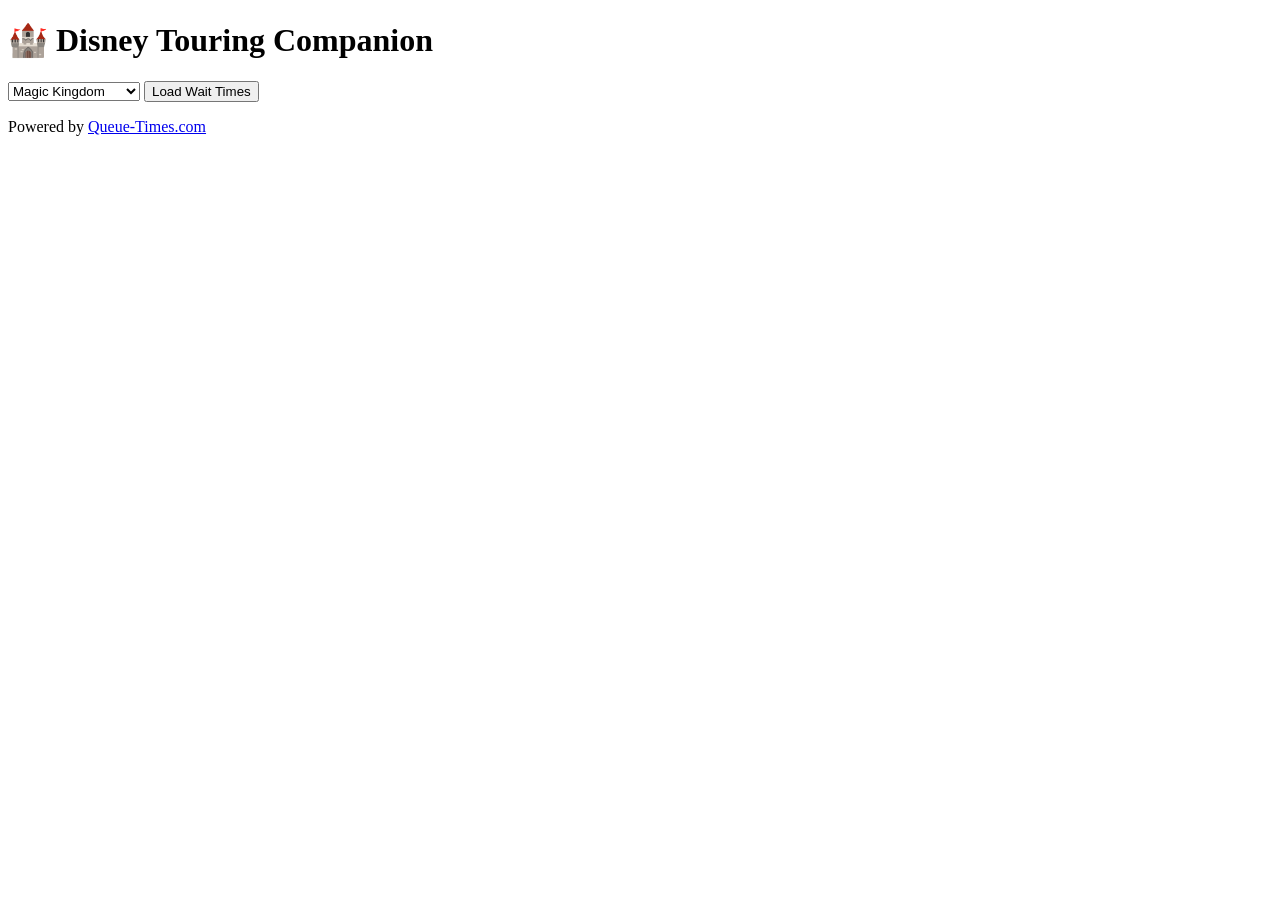
==== frontend/index.html @ 80516840 "Front end starter" ====
<!DOCTYPE html>
<html lang="en">

<head>
    <meta charset="UTF-8">
    <title>Disney Touring Companion</title>

    <link rel="stylesheet" href="style.css">
</head>

<body>

    <h1>🏰 Disney Touring Companion</h1>

    <select id="parkSelect">
        <option value="6">Magic Kingdom</option>
        <option value="5">EPCOT</option>
        <option value="7">Hollywood Studios</option>
        <option value="8">Animal Kingdom</option>
    </select>

    <button id="loadButton">
        Load Wait Times
    </button>

    <div id="rides"></div>

    <p class="credit">
        Powered by
        <a href="https://queue-times.com/en-US" target="_blank">
            Queue-Times.com
        </a>
    </p>

    <script src="script.js"></script>

</body>

</html>
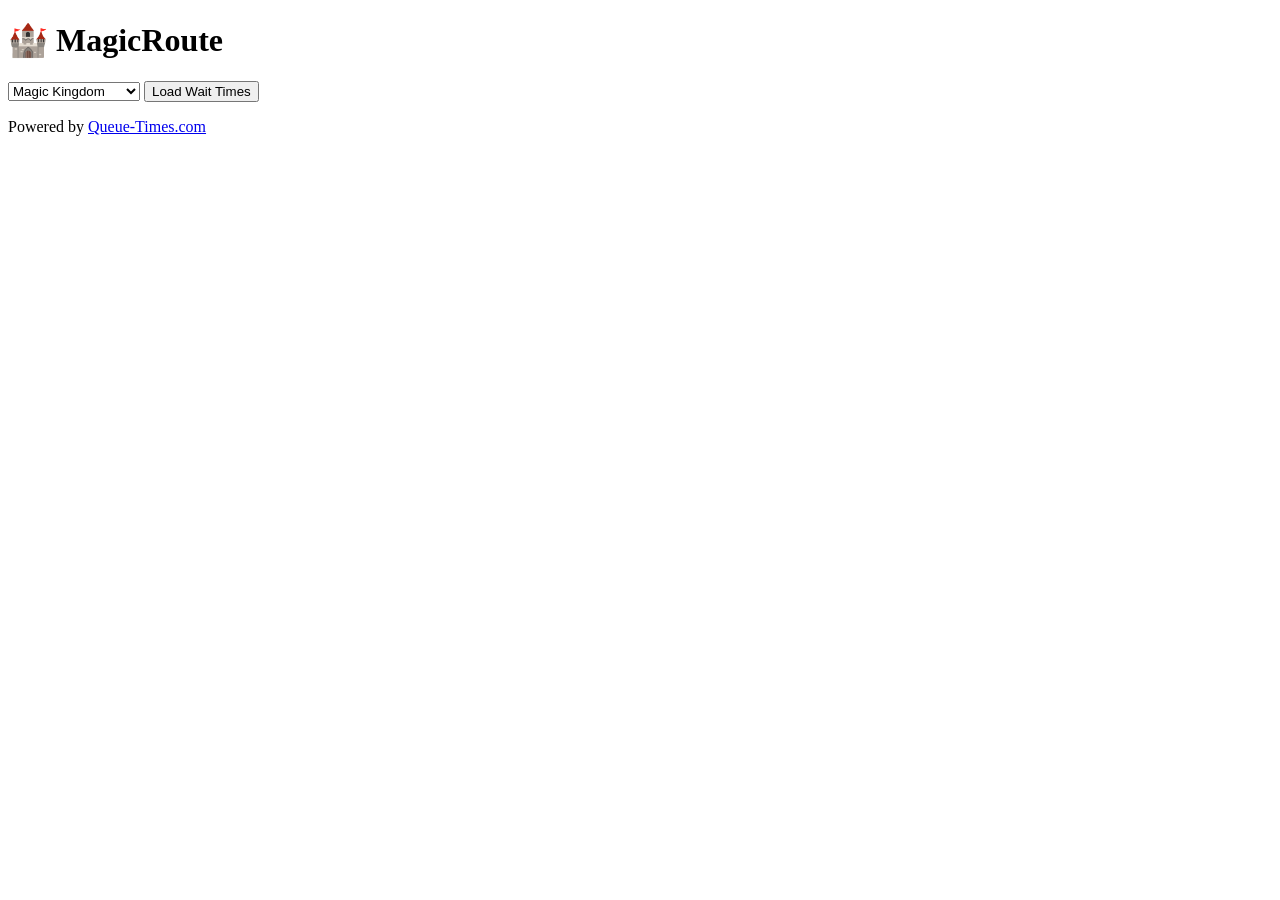
==== commit df50e18a: "Fix connection between back and front" ====
--- a/frontend/index.html
+++ b/frontend/index.html
@@ -3,18 +3,18 @@
 
 <head>
     <meta charset="UTF-8">
-    <title>Disney Touring Companion</title>
+    <title>MagicRoute</title>
 
     <link rel="stylesheet" href="style.css">
 </head>
 
 <body>
 
-    <h1>🏰 Disney Touring Companion</h1>
+    <h1>🏰 MagicRoute</h1>
 
     <select id="parkSelect">
         <option value="6">Magic Kingdom</option>
-        <option value="5">EPCOT</option>
+        <option value="5">Epcot</option>
         <option value="7">Hollywood Studios</option>
         <option value="8">Animal Kingdom</option>
     </select>
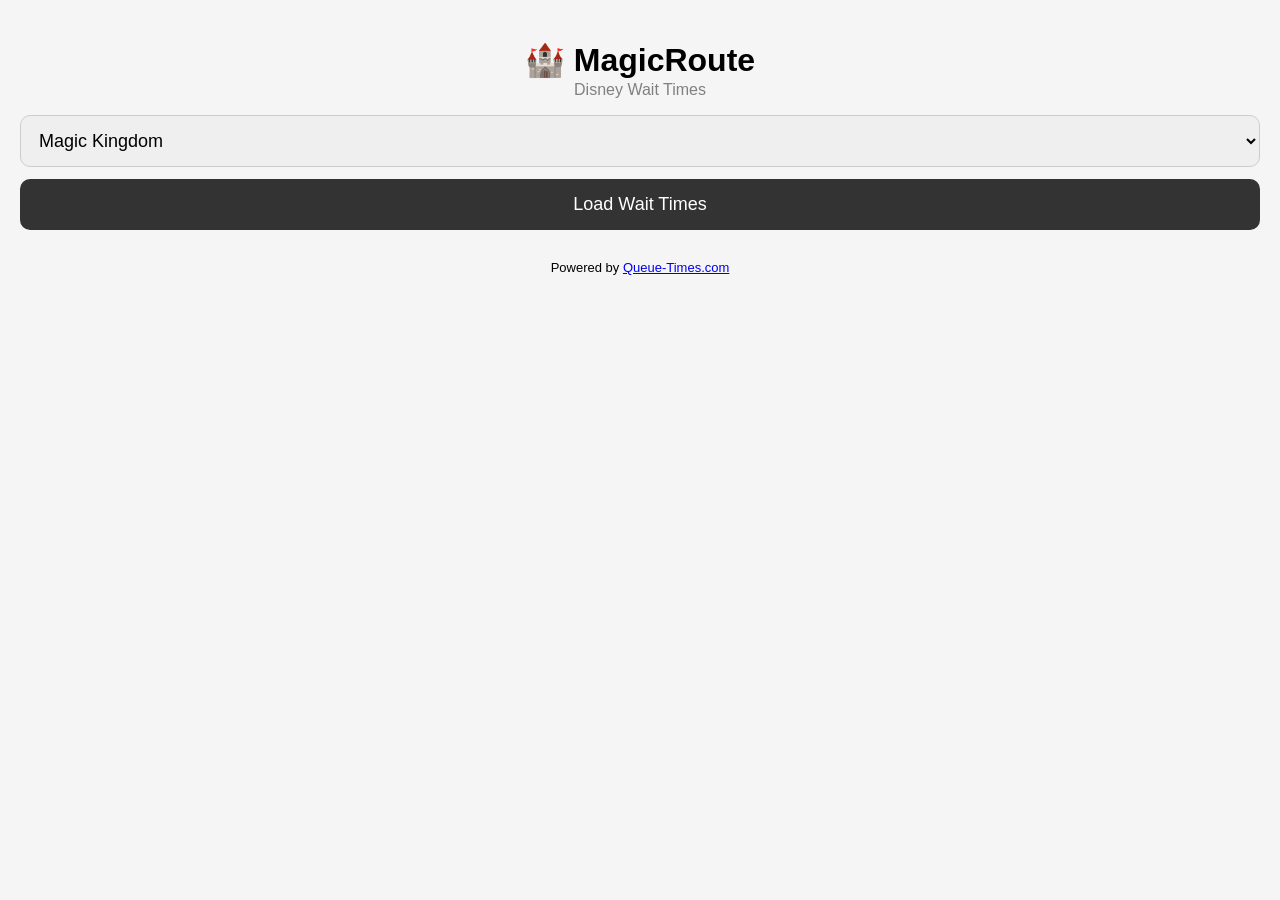
==== commit 54b2afee: "More app like design" ====
--- a/frontend/index.html
+++ b/frontend/index.html
@@ -11,6 +11,7 @@
 <body>
 
     <h1>🏰 MagicRoute</h1>
+    <p class="subtitle">Disney Wait Times</p>
 
     <select id="parkSelect">
         <option value="6">Magic Kingdom</option>
@@ -32,6 +33,7 @@
         </a>
     </p>
 
+    <script src="rides.js"></script>
     <script src="script.js"></script>
 
 </body>
--- a/frontend/style.css
+++ b/frontend/style.css
@@ -0,0 +1,125 @@
+body {
+    font-family: Arial, Helvetica, sans-serif;
+    margin: 0;
+    padding: 20px;
+    background-color: #f5f5f5;
+}
+
+
+/* Main title */
+h1 {
+    text-align: center;
+    font-size: 32px;
+}
+
+
+/* Park selector */
+select {
+    width: 100%;
+    padding: 14px;
+    font-size: 18px;
+    border-radius: 10px;
+    border: 1px solid #ccc;
+    margin-bottom: 12px;
+}
+
+
+/* Load button */
+button {
+    width: 100%;
+    padding: 15px;
+    font-size: 18px;
+    border-radius: 10px;
+    border: none;
+    cursor: pointer;
+    background-color: #333;
+    color: white;
+}
+
+
+/* Park name */
+h2 {
+    margin-top: 25px;
+}
+
+
+/* Land sections */
+h3 {
+    margin-top: 25px;
+}
+
+
+/* Individual ride card */
+.ride {
+    background-color: white;
+    border-radius: 12px;
+    padding: 15px;
+    margin-bottom: 10px;
+
+    display: flex;
+    align-items: center;
+    justify-content: space-between;
+
+    box-shadow: 0 2px 5px rgba(0,0,0,0.1);
+}
+
+.subtitle {
+    text-align: center;
+    color: gray;
+    margin-top: -20px;
+}
+
+/* Wait time dot */
+.dot {
+    height: 14px;
+    width: 14px;
+    border-radius: 50%;
+    display: inline-block;
+    margin-right: 10px;
+}
+
+
+/* Dot colors */
+.green {
+    background-color: green;
+}
+
+.orange {
+    background-color: orange;
+}
+
+.red {
+    background-color: red;
+}
+
+.gray {
+    background-color: gray;
+}
+
+
+/* Ride name */
+.ride-name {
+    flex-grow: 1;
+    font-size: 17px;
+}
+
+
+/* Wait time */
+.wait-time {
+    font-weight: bold;
+}
+
+
+/* Updated text */
+.updated-time {
+    color: gray;
+    font-size: 14px;
+}
+
+
+/* Credit */
+.credit {
+    text-align: center;
+    margin-top: 30px;
+    font-size: 13px;
+}
